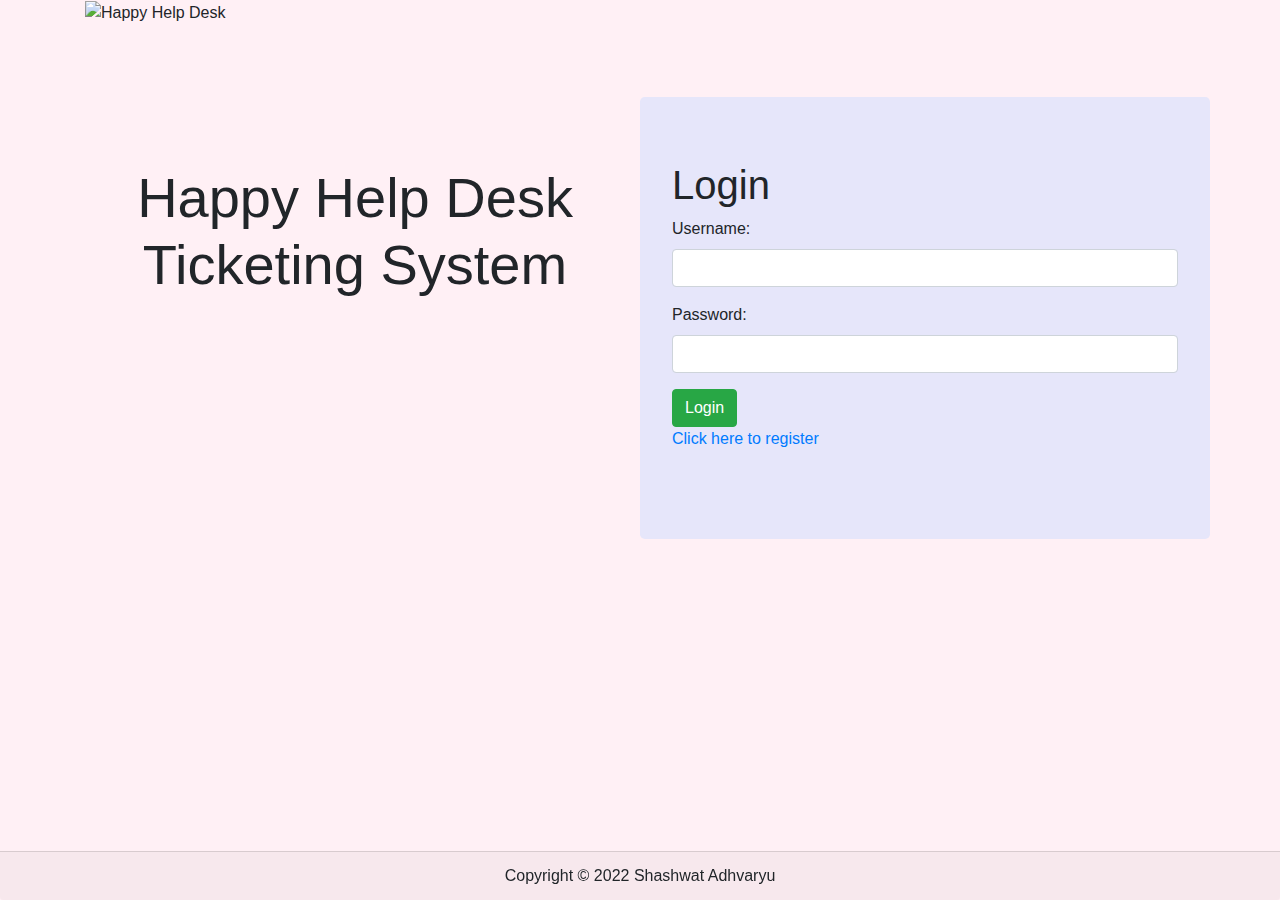
==== index.html @ 98e47561 "Add files via upload" ====
<!DOCTYPE html>
<html lang="en">
    <head>
        <meta charset="UTF-8">
        <meta http-equiv="x-ua-compatible" content="IE=edge">
        <meta name="viewport" content="width=device-width, initial-scale=1">
        <title>HappyHD</title>
        <link rel="stylesheet" href="https://maxcdn.bootstrapcdn.com/bootstrap/4.0.0/css/bootstrap.min.css" integrity="sha384-Gn5384xqQ1aoWXA+058RXPxPg6fy4IWvTNh0E263XmFcJlSAwiGgFAW/dAiS6JXm" crossorigin="anonymous">
        <link rel="preconnect" href="https://fonts.gstatic.com" crossorigin>
        <link href="https://fonts.googleapis.com/css2?family=Dancing+Script:wght@500&display=swap" rel="stylesheet">
            <link
              rel="stylesheet"
              href="https://cdnjs.cloudflare.com/ajax/libs/font-awesome/6.1.1/css/all.min.css"
              integrity="sha512-KfkfwYDsLkIlwQp6LFnl8zNdLGxu9YAA1QvwINks4PhcElQSvqcyVLLD9aMhXd13uQjoXtEKNosOWaZqXgel0g=="
              crossorigin="anonymous"
              referrerpolicy="no-referrer"
            />
        <link rel="stylesheet" href="/css/style.css">
    </head>

    <body style="background-color:lavenderblush;" onload="init()">
            <div class="container">
                <img src="images/happy_logo.png" alt="Happy Help Desk"/><br><br><br><br>
                <div class="row">
                    <div class="col-sm-6">
                    <h1 class="display-4 text-center"><br>Happy Help Desk<br> Ticketing System</h1>
                    </div>

                        <div class="jumbotron col-sm-6" style="background-color:lavender;">
                            <form id="loginForm" autocomplete="on">
                                <h1>Login</h1>
                                <div class="form-group">
                                     <label for="usrLogin">Username:</label>
                                      <input type="text" class="form-control" id="usrLogin" autocomplete="name">
                                </div>
                                <div class="form-group">
                                    <label for="pwdLogin">Password:</label>
                                    <input type="password" class="form-control" id="pwdLogin">
                                 </div>
                                <button type="button" class="btn btn-success" onclick="login()">Login</button>
                            </form>
                            <div><a href="register.html">Click here to register</a></div><br>
                            <div id="loginAlert">

                            </div>
                        </div>
                    </div>
            </div>

            <script src="http://chancejs.com/chance.min.js"></script>
            <script src="https://cdnjs.cloudflare.com/ajax/libs/popper.js/1.12.9/umd/popper.min.js" integrity="sha384-ApNbgh9B+Y1QKtv3Rn7W3mgPxhU9K/ScQsAP7hUibX39j7fakFPskvXusvfa0b4Q" crossorigin="anonymous"></script>
            <script src="https://maxcdn.bootstrapcdn.com/bootstrap/4.0.0/js/bootstrap.min.js" integrity="sha384-JZR6Spejh4U02d8jOt6vLEHfe/JQGiRRSQQxSfFWpi1MquVdAyjUar5+76PVCmYl" crossorigin="anonymous"></script>
            <script src="scripts/main.js" async></script>
    </body>

    <footer class="text-center card-footer fixed-bottom">
        Copyright © 2022 Shashwat Adhvaryu <a href="#"><i class="fa-brands fa-github"></i></a>
    </footer>
</html>
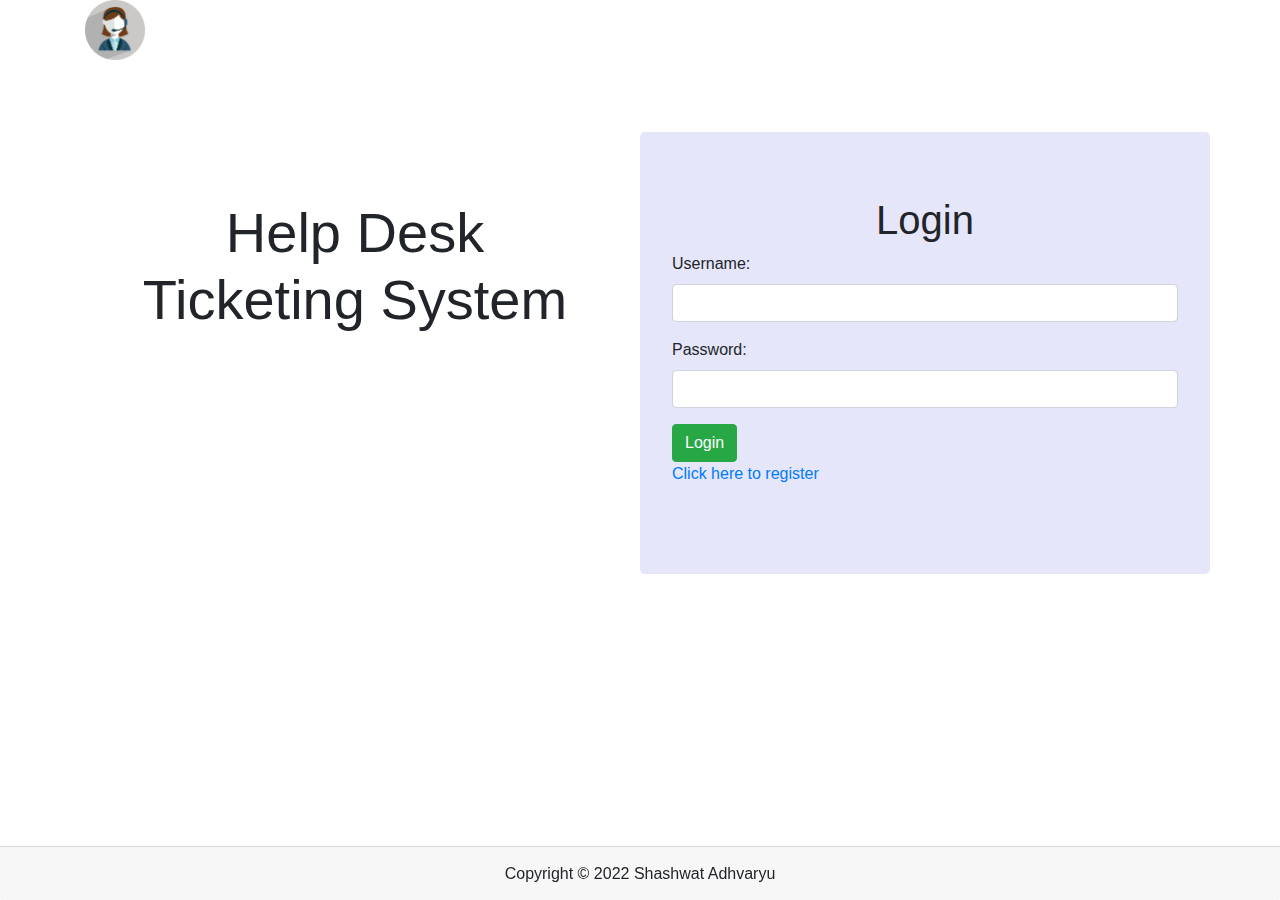
==== commit 90cbeb95: "style" ====
--- a/index.html
+++ b/index.html
@@ -4,7 +4,7 @@
         <meta charset="UTF-8">
         <meta http-equiv="x-ua-compatible" content="IE=edge">
         <meta name="viewport" content="width=device-width, initial-scale=1">
-        <title>HappyHD</title>
+        <title>Help-Desk-Ticketing-System</title>
         <link rel="stylesheet" href="https://maxcdn.bootstrapcdn.com/bootstrap/4.0.0/css/bootstrap.min.css" integrity="sha384-Gn5384xqQ1aoWXA+058RXPxPg6fy4IWvTNh0E263XmFcJlSAwiGgFAW/dAiS6JXm" crossorigin="anonymous">
         <link rel="preconnect" href="https://fonts.gstatic.com" crossorigin>
         <link href="https://fonts.googleapis.com/css2?family=Dancing+Script:wght@500&display=swap" rel="stylesheet">
@@ -18,12 +18,12 @@
         <link rel="stylesheet" href="/css/style.css">
     </head>
 
-    <body style="background-color:lavenderblush;" onload="init()">
+    <body style="background-color:white;" onload="init()">
             <div class="container">
-                <img src="images/happy_logo.png" alt="Happy Help Desk"/><br><br><br><br>
+                <img class="logo" src="images/happy_logo.png" alt="Happy Help Desk"/><br><br><br><br>
                 <div class="row">
                     <div class="col-sm-6">
-                    <h1 class="display-4 text-center"><br>Happy Help Desk<br> Ticketing System</h1>
+                    <h1 class="display-4 text-center"><br>Help Desk<br> Ticketing System</h1>
                     </div>
 
                         <div class="jumbotron col-sm-6" style="background-color:lavender;">
@@ -54,6 +54,6 @@
     </body>
 
     <footer class="text-center card-footer fixed-bottom">
-        Copyright © 2022 Shashwat Adhvaryu <a href="#"><i class="fa-brands fa-github"></i></a>
+        Copyright © 2022 Shashwat Adhvaryu <a href="https://github.com/ShashwatAdhvaryu"><i class="fa-brands fa-github"></i></a>
     </footer>
 </html>--- a/css/style.css
+++ b/css/style.css
@@ -0,0 +1,34 @@
+h1{
+    text-align: center;
+}
+.fa-github {
+    font-size: 1.2rem;
+    color: black;
+}
+
+.fa-github:hover {
+    color: grey;
+}
+.logo {
+    width: 60px;
+    background:transparent;
+}
+.table{
+    font-size:20px;
+}
+.submit-btn {
+    display: flex;
+    width: 80%;
+    background-color: #9bd6b0;
+    color: black;
+    height: 50px;
+    border-radius:20px;
+    align-items: center;
+    justify-content: center;
+}
+
+.submit-btn:hover {
+    background-color: #00ab66;
+    color: white;
+
+}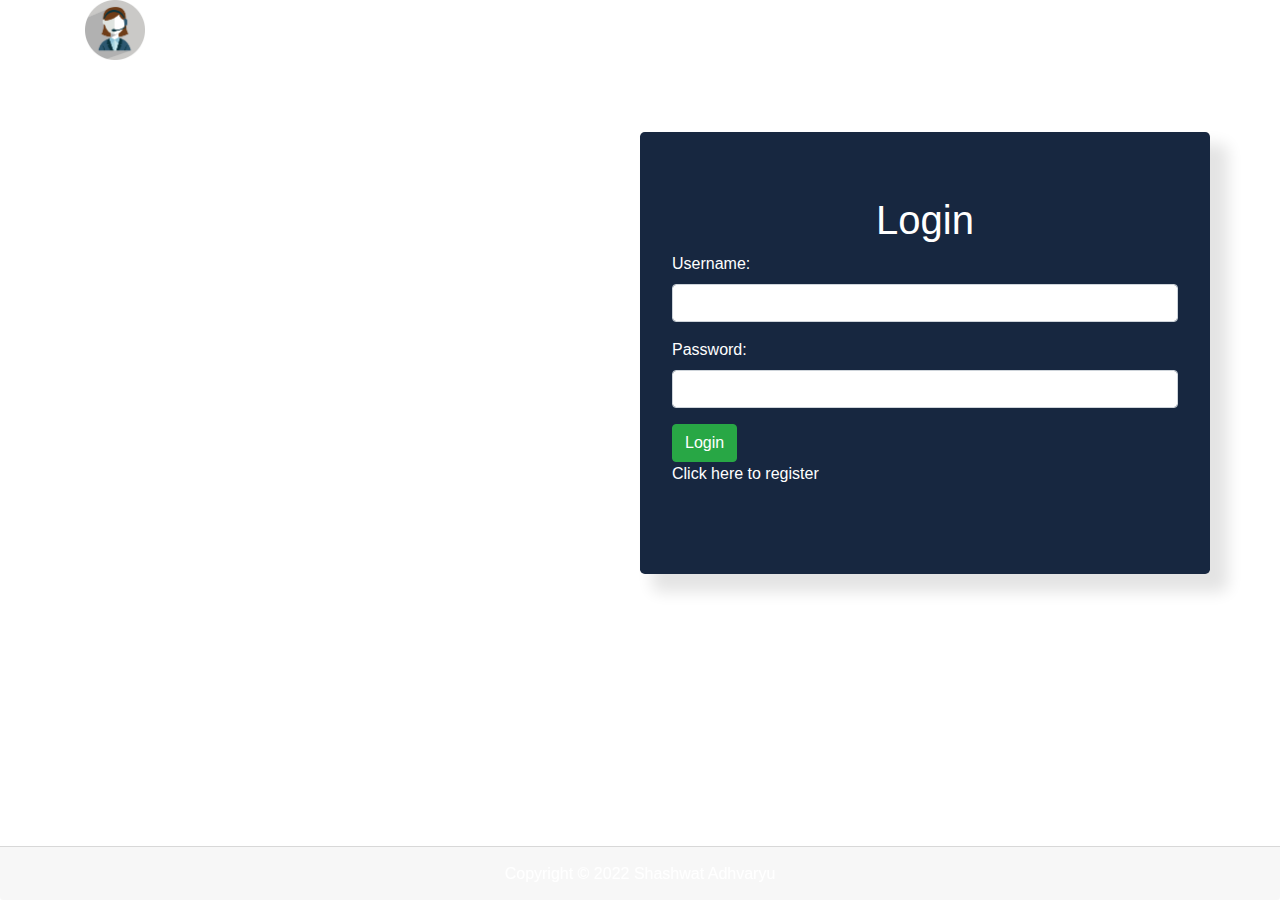
==== commit 070c1687: "login page style" ====
--- a/index.html
+++ b/index.html
@@ -15,31 +15,31 @@
               crossorigin="anonymous"
               referrerpolicy="no-referrer"
             />
-        <link rel="stylesheet" href="/css/style.css">
+        <link rel="stylesheet" href="css/style.css">
     </head>
 
-    <body style="background-color:white;" onload="init()">
+    <body style="background-color:white;" onload="init()" class="bg">
             <div class="container">
                 <img class="logo" src="images/happy_logo.png" alt="Happy Help Desk"/><br><br><br><br>
                 <div class="row">
                     <div class="col-sm-6">
-                    <h1 class="display-4 text-center"><br>Help Desk<br> Ticketing System</h1>
+                    <h1 class="display-4 text-center txt"><br>Help Desk<br> Ticketing System</h1>
                     </div>
 
-                        <div class="jumbotron col-sm-6" style="background-color:lavender;">
+                        <div class="jumbotron col-sm-6" style="background-color:#172740; box-shadow: 15px 15px 15px 3px rgba(0, 0, 0, 0.111);">
                             <form id="loginForm" autocomplete="on">
-                                <h1>Login</h1>
+                                <h1 class="txt">Login</h1>
                                 <div class="form-group">
-                                     <label for="usrLogin">Username:</label>
+                                     <label for="usrLogin" class="txt">Username:</label>
                                       <input type="text" class="form-control" id="usrLogin" autocomplete="name">
                                 </div>
                                 <div class="form-group">
-                                    <label for="pwdLogin">Password:</label>
+                                    <label for="pwdLogin" class="txt">Password:</label>
                                     <input type="password" class="form-control" id="pwdLogin">
                                  </div>
                                 <button type="button" class="btn btn-success" onclick="login()">Login</button>
                             </form>
-                            <div><a href="register.html">Click here to register</a></div><br>
+                            <div><a href="register.html" class="txt">Click here to register</a></div><br>
                             <div id="loginAlert">
 
                             </div>
@@ -53,7 +53,7 @@
             <script src="scripts/main.js" async></script>
     </body>
 
-    <footer class="text-center card-footer fixed-bottom">
+    <footer class="text-center card-footer fixed-bottom foot">
         Copyright © 2022 Shashwat Adhvaryu <a href="https://github.com/ShashwatAdhvaryu"><i class="fa-brands fa-github"></i></a>
     </footer>
 </html>--- a/css/style.css
+++ b/css/style.css
@@ -3,7 +3,7 @@
 }
 .fa-github {
     font-size: 1.2rem;
-    color: black;
+    color: white;
 }
 
 .fa-github:hover {
@@ -30,5 +30,20 @@
 .submit-btn:hover {
     background-color: #00ab66;
     color: white;
+}
 
+.bg{
+    background: url(../images/bg.jpg);
+    background-repeat: no-repeat;
+    background-attachment: fixed;
+    background-position: center;
+}
+
+footer{
+    background: transparent;
+    color: white;
+}
+
+.txt{
+    color: white;
 }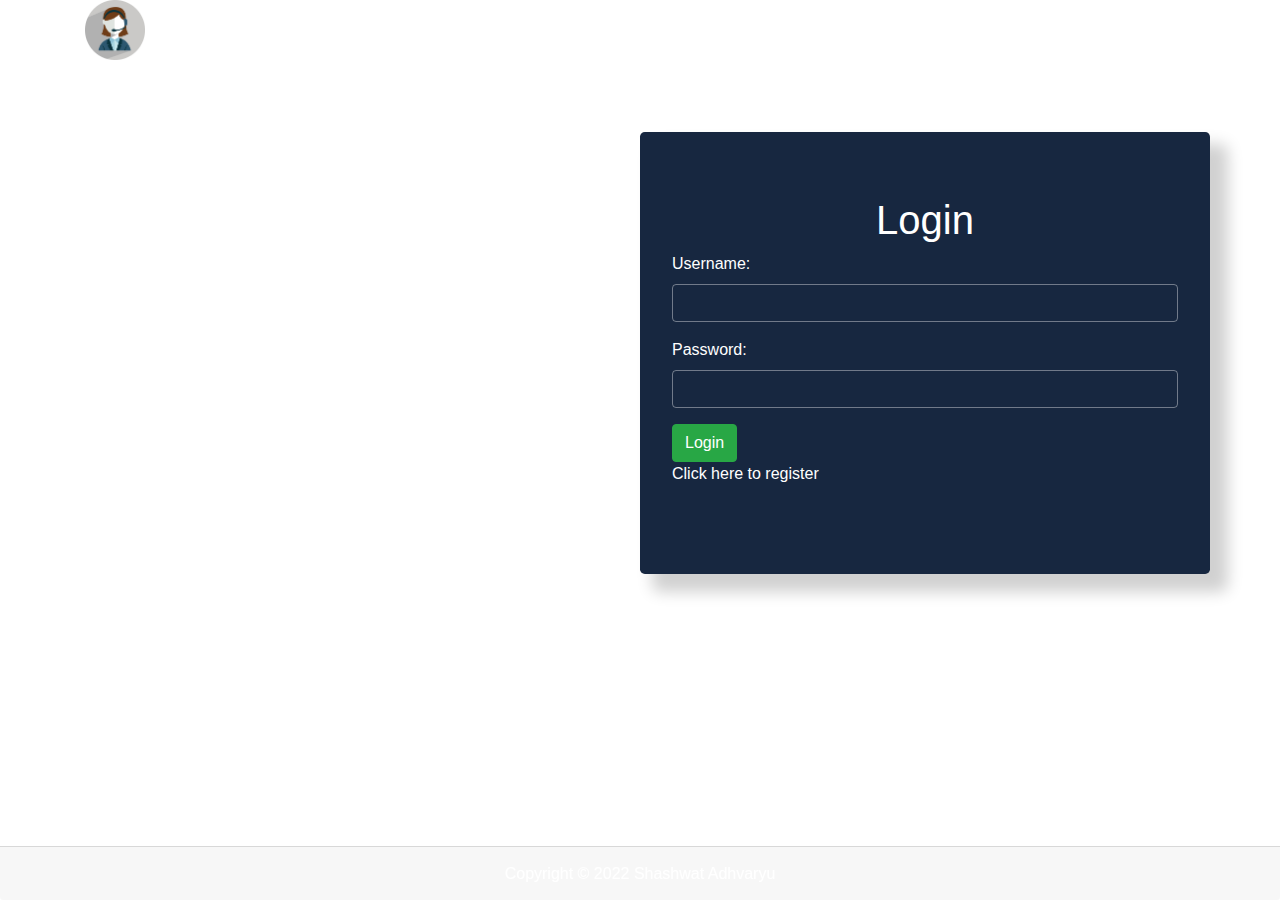
==== commit 89b47f86: "register page style" ====
--- a/index.html
+++ b/index.html
@@ -26,16 +26,16 @@
                     <h1 class="display-4 text-center txt"><br>Help Desk<br> Ticketing System</h1>
                     </div>
 
-                        <div class="jumbotron col-sm-6" style="background-color:#172740; box-shadow: 15px 15px 15px 3px rgba(0, 0, 0, 0.111);">
+                        <div class="jumbotron col-sm-6" style="background-color:#172740; box-shadow: 15px 15px 15px 3px rgba(0, 0, 0, 0.185);">
                             <form id="loginForm" autocomplete="on">
                                 <h1 class="txt">Login</h1>
                                 <div class="form-group">
                                      <label for="usrLogin" class="txt">Username:</label>
-                                      <input type="text" class="form-control" id="usrLogin" autocomplete="name">
+                                      <input type="text" class="form-control i" id="usrLogin" autocomplete="name">
                                 </div>
                                 <div class="form-group">
                                     <label for="pwdLogin" class="txt">Password:</label>
-                                    <input type="password" class="form-control" id="pwdLogin">
+                                    <input type="password" class="form-control i" id="pwdLogin">
                                  </div>
                                 <button type="button" class="btn btn-success" onclick="login()">Login</button>
                             </form>
--- a/css/style.css
+++ b/css/style.css
@@ -46,4 +46,21 @@
 
 .txt{
     color: white;
+}
+
+.cont{
+    display: flex;
+    justify-content: center;
+    align-items: center;
+}
+
+.i{
+    background: transparent;
+    border: 1px solid rgba(255, 255, 255, 0.389);
+    color: white;
+}
+
+.i:focus{
+    background: transparent;
+    color: white;
 }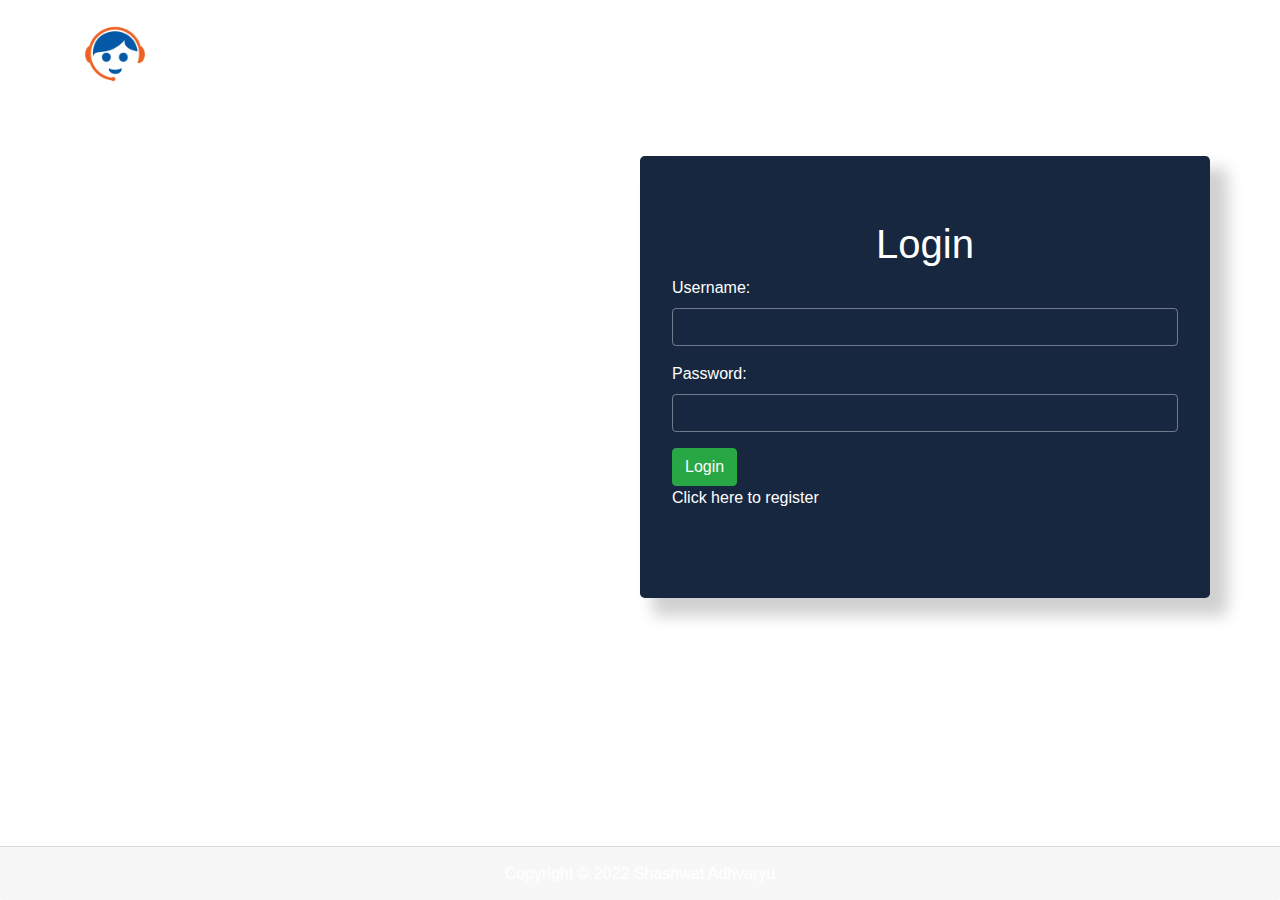
==== commit a7643e6b: "logo pos adjustment" ====
--- a/index.html
+++ b/index.html
@@ -20,6 +20,7 @@
 
     <body style="background-color:white;" onload="init()" class="bg">
             <div class="container">
+                <br>
                 <img class="logo" src="images/happy_logo.png" alt="Happy Help Desk"/><br><br><br><br>
                 <div class="row">
                     <div class="col-sm-6">
--- a/css/style.css
+++ b/css/style.css
@@ -17,21 +17,8 @@
     font-size:20px;
 }
 .submit-btn {
-    display: flex;
     width: 80%;
-    background-color: #9bd6b0;
-    color: black;
-    height: 50px;
-    border-radius:20px;
-    align-items: center;
-    justify-content: center;
 }
-
-.submit-btn:hover {
-    background-color: #00ab66;
-    color: white;
-}
-
 .bg{
     background: url(../images/bg.jpg);
     background-repeat: no-repeat;
@@ -54,13 +41,17 @@
     align-items: center;
 }
 
-.i{
+.i,.form-control{
     background: transparent;
     border: 1px solid rgba(255, 255, 255, 0.389);
     color: white;
 }
 
-.i:focus{
+.i:focus,.form-control:focus{
+    background: transparent;
+    color: white;
+}
+.jumbotron{
     background: transparent;
     color: white;
 }